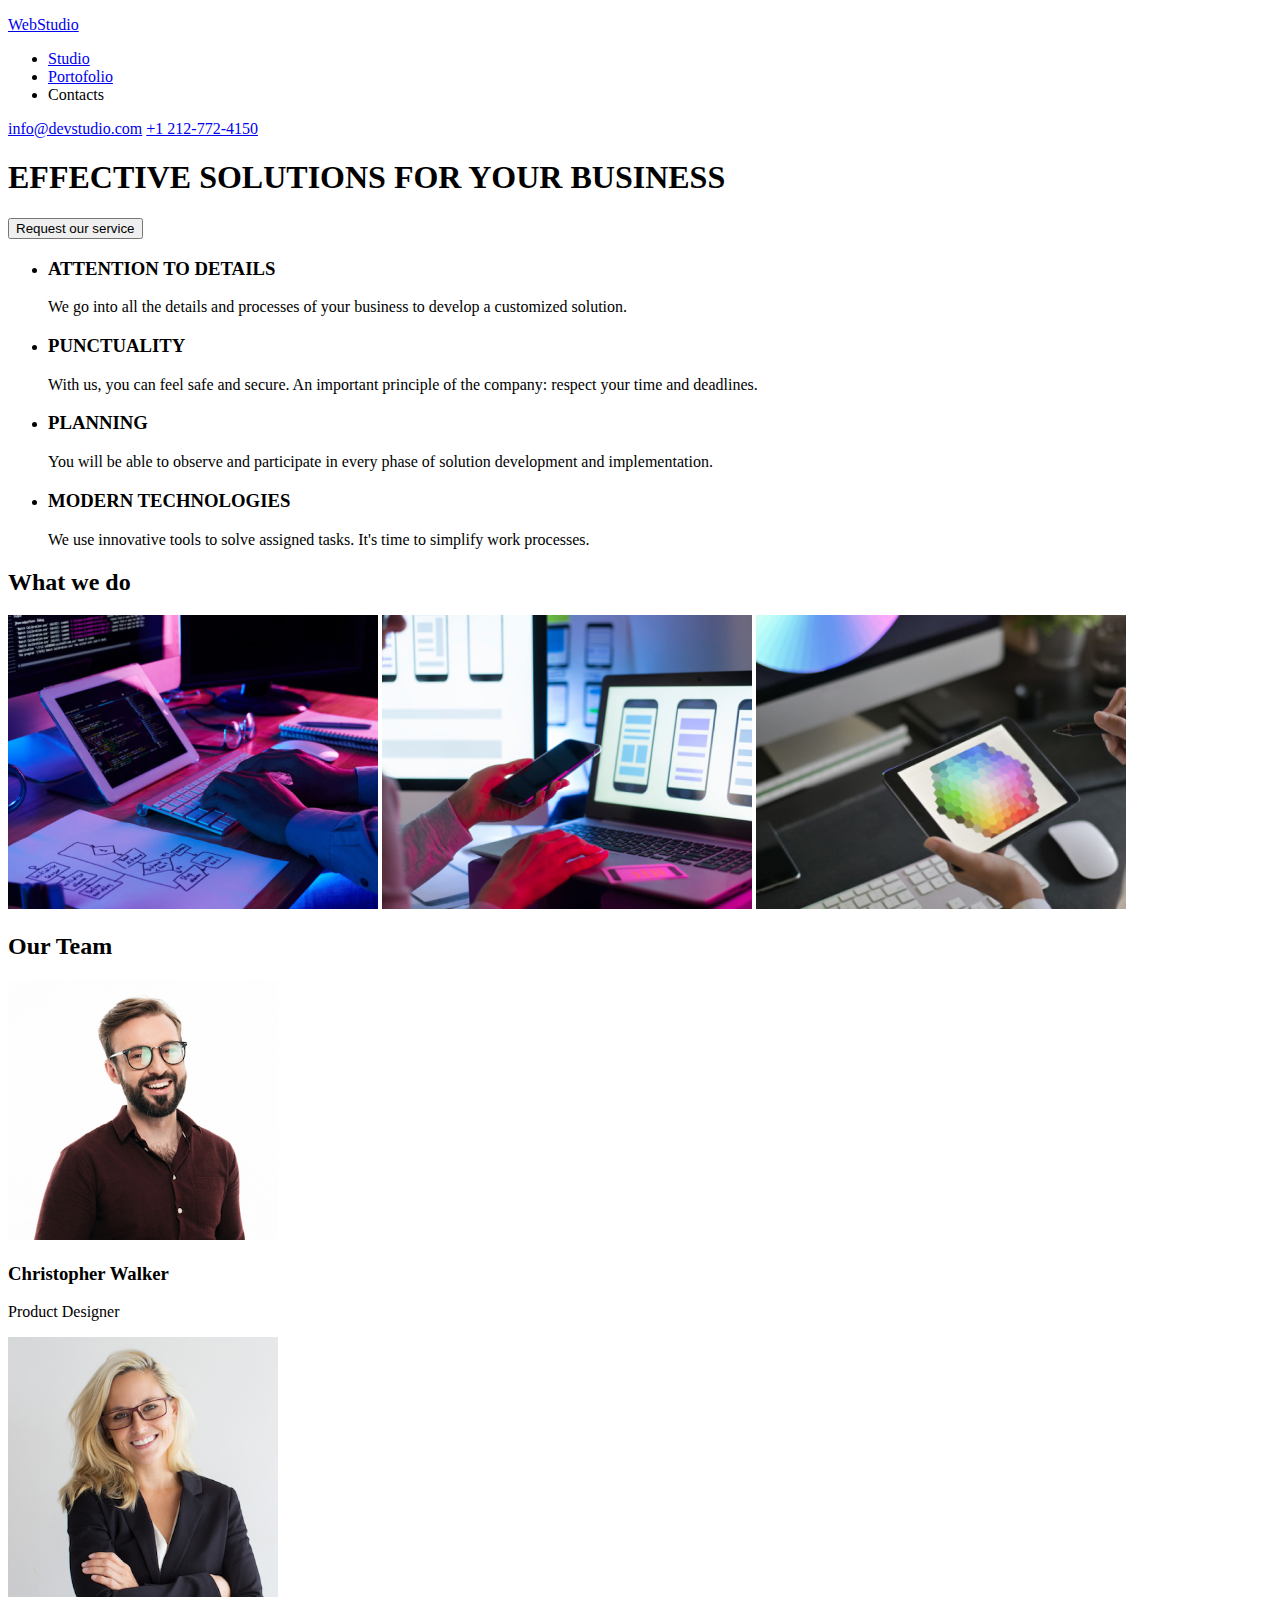
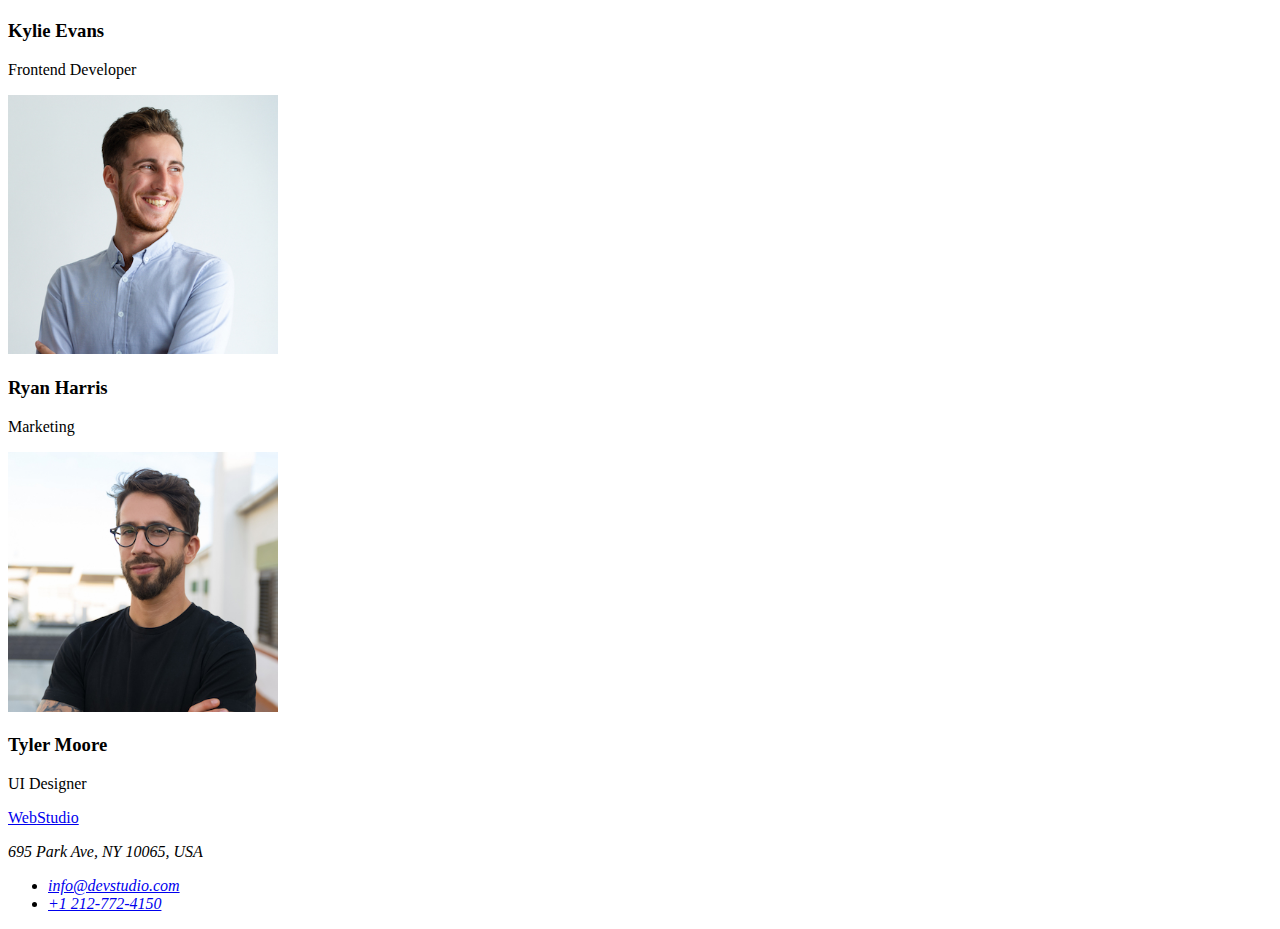
==== index.html @ ca7409e8 "Initial commit" ====
<!DOCTYPE html>
<html lang="en">
<head>
    <meta charset="UTF-8">
    <meta name="viewport" content="width=device-width, initial-scale=1.0">
    <title>Studio</title>
</head>
<body>
    <!--Header section-->
    <header id="home">
        <div>
            <a href="#home"><p>Web<span>Studio</span></p></a>
        </div>
        <nav>
            <div>
                <ul>
                    <li>
                        <a href="#studio"><span>Studio</span></a>
                    </li>
                    <li><a href="#our-team">Portofolio</a></li>
                    <li><a href="#contacts"></a>Contacts</li>
                </ul>
            </div>
        </nav>
        <div>
            <a href="mailto:info@devstudio.com"><span>info@devstudio.com</span></a>
            <a href="tel:+1212-772-4150">+1 212-772-4150</a>
        </div>
    </header>
    <main>
        <!--Hero section-->
        <section>
            <h1><strong>EFFECTIVE SOLUTIONS FOR YOUR BUSINESS</strong></h1>
            <button type="button">Request our service</button>
        </section>
        <!--About section-->
        <section id="studio">
            <ul>
                <li>
                    <h3>ATTENTION TO DETAILS</h3>
                    <p>We go into all the details and processes of your business to
                    develop a customized solution.</p>
                </li>
                <li>
                <h3>PUNCTUALITY</h3>
                <p>With us, you can feel safe and secure. An important principle of
                the company: respect your time and deadlines.</p>
                </li>
                <li>
                <h3>PLANNING</h3>
                <p>You will be able to observe and participate in every phase of
                solution development and implementation.</p>
                </li>
                <li>
                <h3>MODERN TECHNOLOGIES</h3>
                <p>We use innovative tools to solve assigned tasks. It's time to
                simplify work processes.</p>
                </li>
            </ul>
            <div>
                <h2>What we do</h2>
                <img src="images/img-1.jpg" alt="Person typing on a keyboard while looking at a diagram" width="370"/>
                <img src="images/img-2.jpg" alt="Person holding a smartphone in one hand and working on a laptop with the other" width="370"/>
                <img src="images/img-3.jpg" alt="Person holding a pen in their right hand while examining a color picker on a tablet screen" width="370"/>
            </div>
        </section>
        <!--Team section-->
        <section id="our-team">
            <h2>Our Team</h2>
            <div>
                <div>
                    <img src="images/card-1.jpg" width="270" alt="Photo of Christopher Walker our Product Designer"/>
                    <h3>Christopher Walker</h3>
                    <p>Product Designer</p>
                </div>
                <div>
                    <img src="images/card-2.jpg" width="270" alt="Photo of Kylie Evans our Frontend Developer"/>
                    <h3>Kylie Evans</h3>
                    <p>Frontend Developer</p>
                </div>
                <div>
                   <img src="images/card-3.jpg" width="270" alt="Photo of Ryan Harris our Marketing Expert"/>
                <h3>Ryan Harris</h3>
                <p>Marketing</p>
                </div>
                <div>
                    <img src="images/card-4.jpg" width="270" alt="Photo of Tyler Moore our UI Designer"/>
                    <h3>Tyler Moore</h3>
                    <p>UI Designer</p>
                </div>
            </div>
        </section>
    </main>
    <!--Footer section-->
<footer id="contacts">
    <div>
        <a href="#home">
            <p>Web<span>Studio</span></p>
        </a>
    </div>
    <address>
        <p>695 Park Ave, NY 10065, USA</p>
        <ul>
            <li><a href="mailto:info@devstudio.com">info@devstudio.com</a></li>
            <li><a href="tel:+1212-772-4150">+1 212-772-4150</a></li>
        </ul>
    </address>
</footer>

    
</body>
</html>
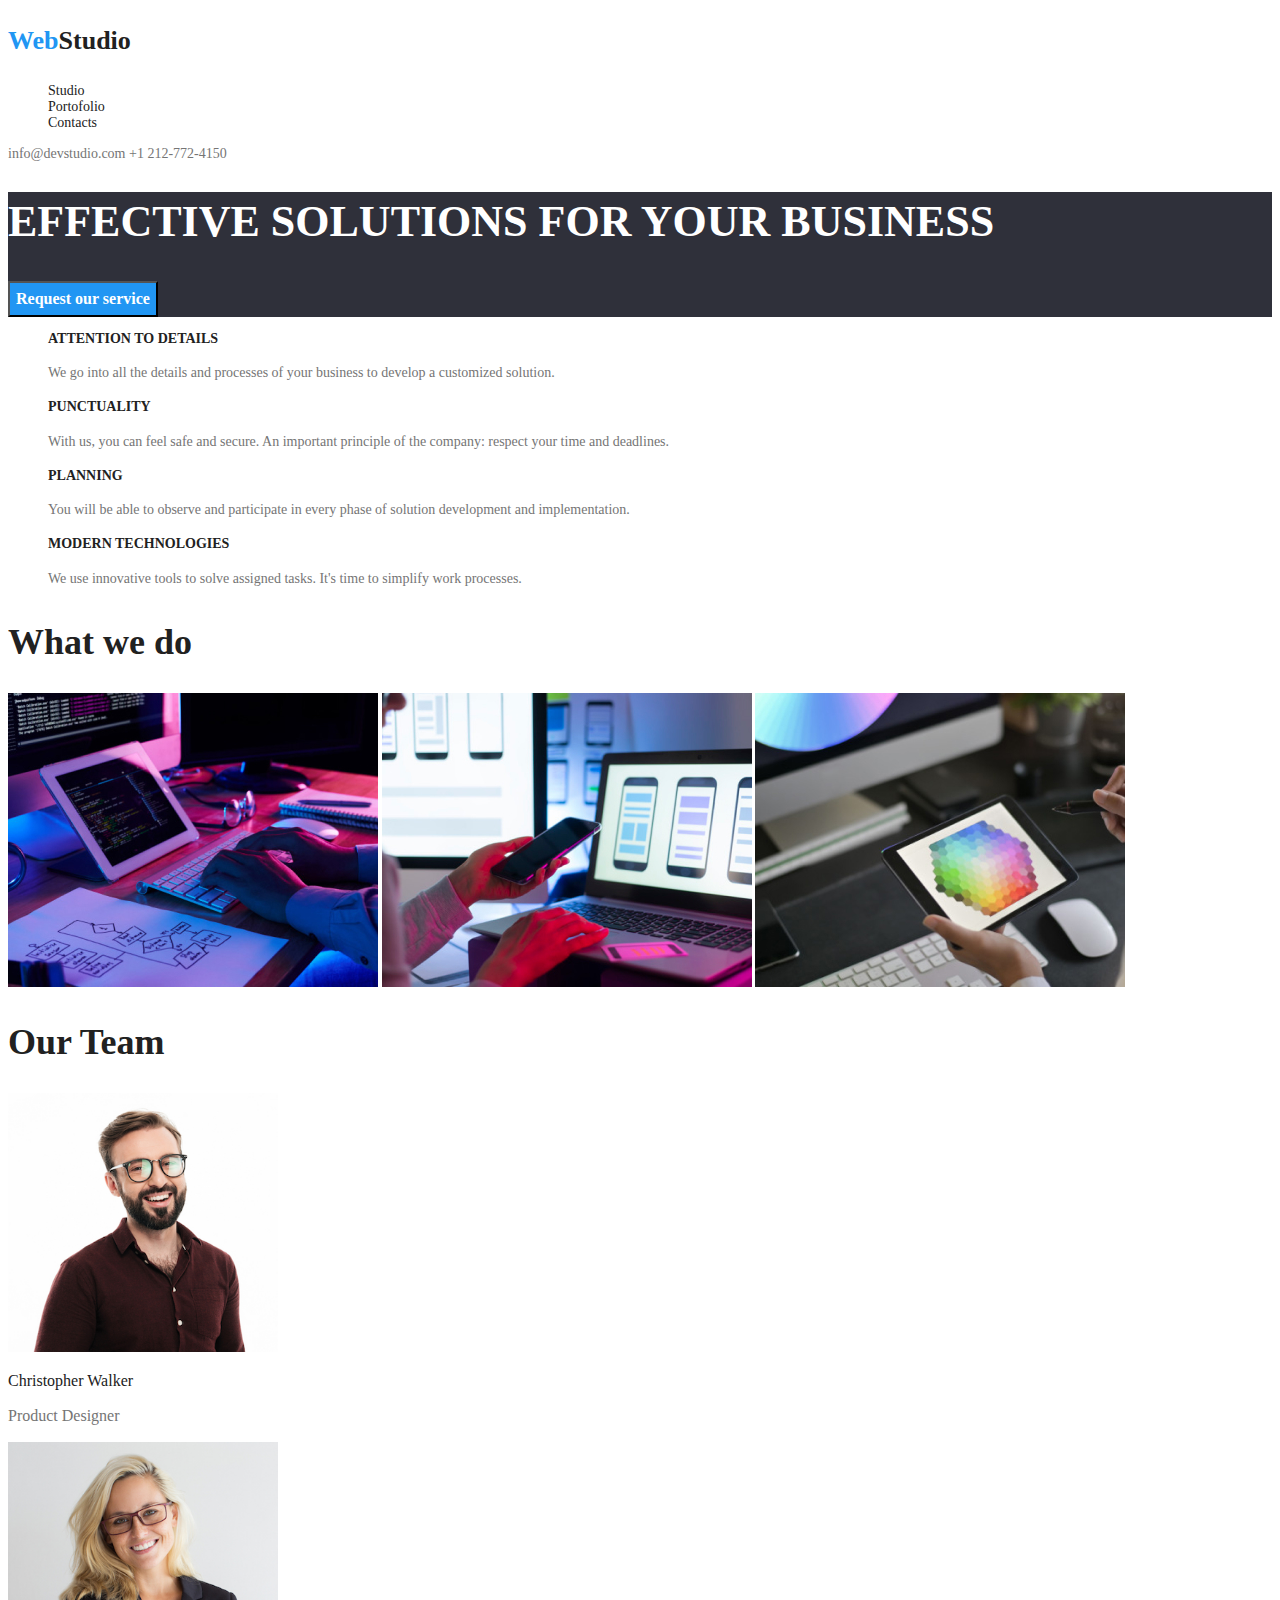
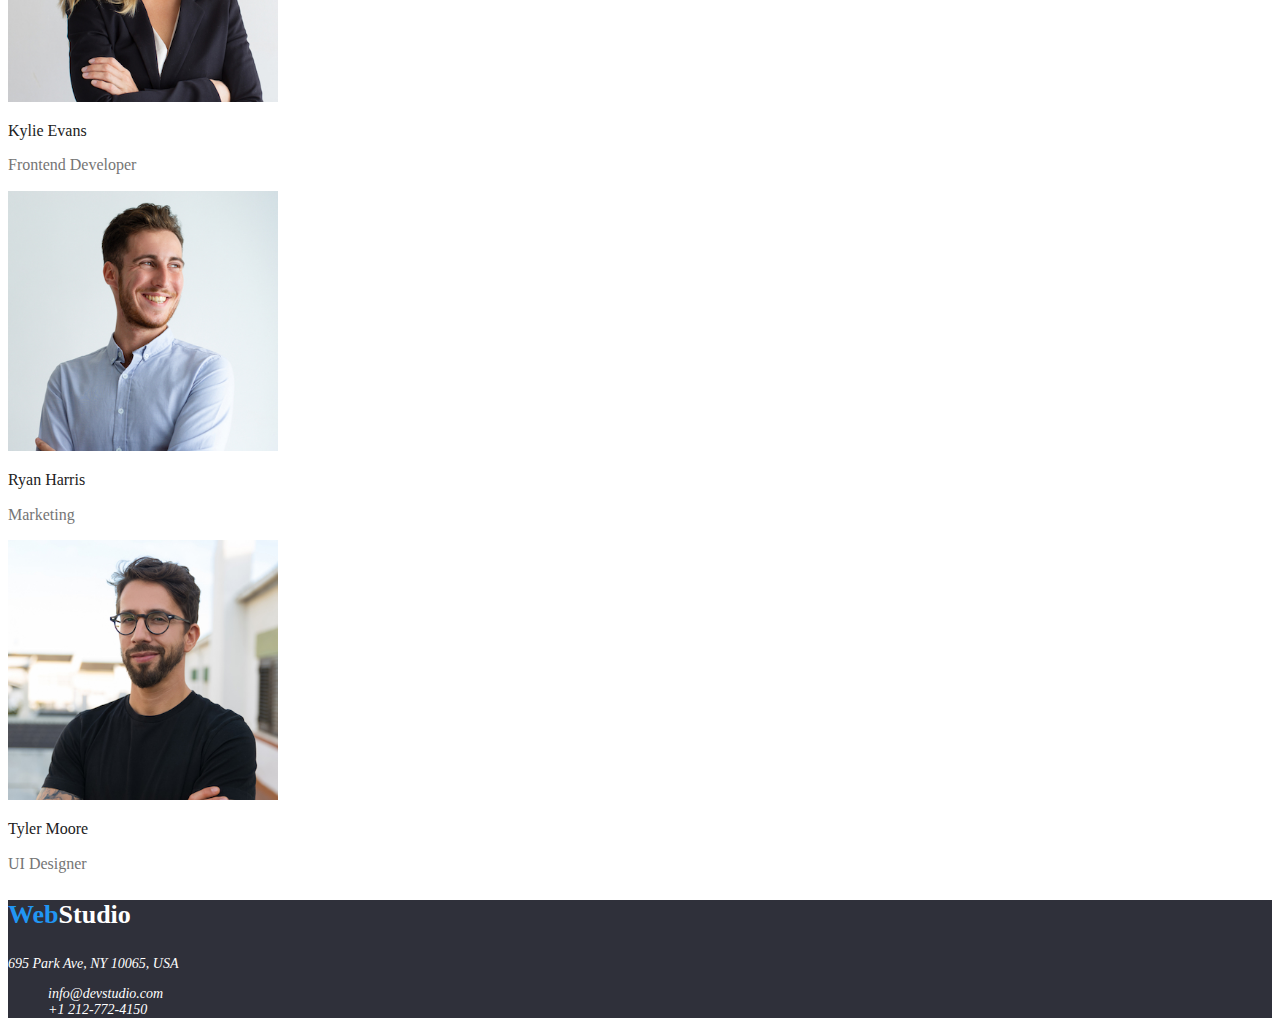
==== commit 98d0c68e: "tema-2" ====
--- a/index.html
+++ b/index.html
@@ -3,62 +3,65 @@
 <head>
     <meta charset="UTF-8">
     <meta name="viewport" content="width=device-width, initial-scale=1.0">
+    <link rel="preconnect" href="https://fonts.googleapis.com">
+    <link rel="preconnect" href="https://fonts.gstatic.com" crossorigin>
+    <link href="https://fonts.googleapis.com/css2?family=Raleway:wght@700&family=Roboto:wght@400;500;700;900&display=swap"
+        rel="stylesheet">
     <title>Studio</title>
+    <link rel="stylesheet" href="./CSS/styles.css">
 </head>
 <body>
     <!--Header section-->
-    <header id="home">
-        <div>
-            <a href="#home"><p>Web<span>Studio</span></p></a>
+    <header class="header" id="home">
+        <div class="logo">
+            <a class="logo-link" href="#home"><p class="logo-link__web"><span class="logo-link__span">Web</span>Studio</p></a>
         </div>
         <nav>
-            <div>
-                <ul>
+              <ul class="nav-list">
                     <li>
-                        <a href="#studio"><span>Studio</span></a>
+                        <a href="index.html" class="nav-link">Studio</a>
                     </li>
-                    <li><a href="#our-team">Portofolio</a></li>
-                    <li><a href="#contacts"></a>Contacts</li>
+                    <li><a href="portofolio.html" class="nav-link">Portofolio</a></li>
+                    <li><a href="#contacts" class="nav-link">Contacts</a></li>
                 </ul>
-            </div>
-        </nav>
-        <div>
-            <a href="mailto:info@devstudio.com"><span>info@devstudio.com</span></a>
-            <a href="tel:+1212-772-4150">+1 212-772-4150</a>
+             </nav>
+        <div class="contact-links">
+            <a href="mailto:info@devstudio.com" class="contact-link">info@devstudio.com</a>
+            <a href="tel:+1212-772-4150" class="contact-link">+1 212-772-4150</a>
         </div>
     </header>
     <main>
         <!--Hero section-->
-        <section>
-            <h1><strong>EFFECTIVE SOLUTIONS FOR YOUR BUSINESS</strong></h1>
-            <button type="button">Request our service</button>
+        <section class="hero-section">
+            <h1 class="hero-section__title"><strong>EFFECTIVE SOLUTIONS FOR YOUR BUSINESS</strong></h1>
+            <button class="hero-button" type="button">Request our service</button>
         </section>
         <!--About section-->
-        <section id="studio">
-            <ul>
+        <section class="about-us-section" id="studio">
+            <ul class="about-us__lists">
                 <li>
-                    <h3>ATTENTION TO DETAILS</h3>
-                    <p>We go into all the details and processes of your business to
+                    <h3 class="about-us__title">ATTENTION TO DETAILS</h3>
+                    <p class="about-us__information">We go into all the details and processes of your business to
                     develop a customized solution.</p>
                 </li>
                 <li>
-                <h3>PUNCTUALITY</h3>
-                <p>With us, you can feel safe and secure. An important principle of
+                <h3 class="about-us__title">PUNCTUALITY</h3>
+                <p class="about-us__information">With us, you can feel safe and secure. An important principle of
                 the company: respect your time and deadlines.</p>
                 </li>
                 <li>
-                <h3>PLANNING</h3>
-                <p>You will be able to observe and participate in every phase of
+                <h3 class="about-us__title">PLANNING</h3>
+                <p class="about-us__information">You will be able to observe and participate in every phase of
                 solution development and implementation.</p>
                 </li>
                 <li>
-                <h3>MODERN TECHNOLOGIES</h3>
-                <p>We use innovative tools to solve assigned tasks. It's time to
+                <h3 class="about-us__title">MODERN TECHNOLOGIES</h3>
+                <p class="about-us__information">We use innovative tools to solve assigned tasks. It's time to
                 simplify work processes.</p>
                 </li>
             </ul>
             <div>
-                <h2>What we do</h2>
+                <h2 class="style-h2">What we do</h2>
                 <img src="images/img-1.jpg" alt="Person typing on a keyboard while looking at a diagram" width="370"/>
                 <img src="images/img-2.jpg" alt="Person holding a smartphone in one hand and working on a laptop with the other" width="370"/>
                 <img src="images/img-3.jpg" alt="Person holding a pen in their right hand while examining a color picker on a tablet screen" width="370"/>
@@ -66,43 +69,43 @@
         </section>
         <!--Team section-->
         <section id="our-team">
-            <h2>Our Team</h2>
+            <h2 class="style-h2">Our Team</h2>
             <div>
                 <div>
                     <img src="images/card-1.jpg" width="270" alt="Photo of Christopher Walker our Product Designer"/>
-                    <h3>Christopher Walker</h3>
-                    <p>Product Designer</p>
+                    <h3 class="style-h3">Christopher Walker</h3>
+                    <p class="about-workers">Product Designer</p>
                 </div>
                 <div>
                     <img src="images/card-2.jpg" width="270" alt="Photo of Kylie Evans our Frontend Developer"/>
-                    <h3>Kylie Evans</h3>
-                    <p>Frontend Developer</p>
+                    <h3 class="style-h3">Kylie Evans</h3>
+                    <p class="about-workers">Frontend Developer</p>
                 </div>
                 <div>
                    <img src="images/card-3.jpg" width="270" alt="Photo of Ryan Harris our Marketing Expert"/>
-                <h3>Ryan Harris</h3>
-                <p>Marketing</p>
+                <h3 class="style-h3">Ryan Harris</h3>
+                <p class="about-workers">Marketing</p>
                 </div>
                 <div>
                     <img src="images/card-4.jpg" width="270" alt="Photo of Tyler Moore our UI Designer"/>
-                    <h3>Tyler Moore</h3>
-                    <p>UI Designer</p>
+                    <h3 class="style-h3">Tyler Moore</h3>
+                    <p class="about-workers">UI Designer</p>
                 </div>
             </div>
         </section>
     </main>
     <!--Footer section-->
-<footer id="contacts">
-    <div>
-        <a href="#home">
-            <p>Web<span>Studio</span></p>
+<footer class="footer-section" id="contacts">
+    <div class="logo">
+        <a class="logo-link" href="#home">
+            <p class="logo-link__footer"><span class="logo-link__span">Web</span>Studio</p>
         </a>
     </div>
-    <address>
+    <address class="address-footer">
         <p>695 Park Ave, NY 10065, USA</p>
-        <ul>
-            <li><a href="mailto:info@devstudio.com">info@devstudio.com</a></li>
-            <li><a href="tel:+1212-772-4150">+1 212-772-4150</a></li>
+        <ul class="footer-links">
+            <li><a href="mailto:info@devstudio.com" class="address-link">info@devstudio.com</a></li>
+            <li><a href="tel:+1212-772-4150" class="address-link">+1 212-772-4150</a></li>
         </ul>
     </address>
 </footer>
--- a/CSS/styles.css
+++ b/CSS/styles.css
@@ -0,0 +1,160 @@
+:root{
+    --primary-text-color:#212121;
+    --secundary-text-color:#757575;
+    --white-color:#FFFFFF;
+    --blue-hover-color:#2196F3;
+    --primary-background-color:#2F303A;
+    --secundary-background-color:#F5F4FA;
+    --border-color:#ECECEC;
+    --roboto-font:'Roboto' sans-serif;
+    --raleway-font:'Raleway' sans-serif;
+}
+body{
+    font-family:var(--roboto-font);
+    color:var(--primary-text-color);
+    font-size:14px;
+}
+/* Nav bar */
+.logo .logo-link{
+    color:var(--primary-text-color);
+    font-family: var(--raleway-font);
+    font-size:26px;
+    font-weight:700;
+    line-height:30.52px;
+    text-decoration:none;
+}
+.logo-link__span{
+    color:var(--blue-hover-color);
+}
+.nav-list {
+    list-style: none;
+}
+
+.nav-link {
+    text-decoration: none;
+    color: var(--primary-text-color);
+    font-weight: 500;
+    line-height: 16.41px;
+    font-size: 14px;
+    font-family: var(--roboto-font);
+}
+.contact-link{
+    font-family: var(--roboto-font);
+    text-decoration: none;
+    font-weight: 500;
+    line-height: 16.41px;
+    font-size: 14px;
+    color: var(--secundary-text-color);
+}
+.contact-link:hover,
+.contact-link:focus{
+    color: var(--blue-hover-color);
+    text-decoration: underline;
+}
+.nav-link:hover,
+.nav-link:focus{
+    color: var(--blue-hover-color);
+}
+/* Main section */
+.hero-section{
+    background-color: var(--primary-background-color);
+}
+.hero-section__title{
+    color: var(--white-color);
+    font-weight: 900;
+    font-size: 44px;
+    line-height: 60px;
+    font-family: inherit;
+}
+.hero-button{
+    color: var(--white-color);
+    background-color: var(--blue-hover-color);
+    font-weight: 700;
+    font-size: 16px;
+    line-height: 30px;
+    font-family: inherit;
+}
+/* About us */
+.about-us__lists{
+    list-style: none;
+}
+.about-us__title{
+    font-size: 14px;
+        font-weight: 700;
+        line-height: 16.41px;
+}
+.about-us__information{
+    color: var(--secundary-text-color);
+    line-height: 24px;
+}
+.style-h2{
+    font-size: 36px;
+    font-weight: 700;
+    line-height: 42.19px;
+    font-family: inherit;
+}
+.style-h3{
+font-size: 16px;
+    font-weight: 500;
+    line-height: 18.75px;
+}
+.about-workers{
+    color: var(--secundary-text-color);
+    font-size: 16px;
+    line-height: 18.75px;
+}
+.footer-section{
+    background-color: var(--primary-background-color);
+}
+.logo-link__footer{
+    color: var(--white-color);
+}
+.address-footer{
+    color: var(--white-color);
+}
+.footer-links{
+    list-style: none;
+}
+.address-link{
+color: var(--white-color);
+font-family: var(--roboto-font);
+font-weight: 400;
+font-size: 14px;
+line-height: 16px;
+text-decoration: none;
+}
+.address-link:hover,
+.address-link:focus{
+    color: var(--blue-hover-color);
+    text-decoration: underline;
+}
+/* Portofolio */
+.btn-list{
+    list-style: none;
+}
+.btn-item{
+    background-color: var(--secundary-background-color);
+    font-weight: 500;
+    font-size: 16px;
+    line-height: 26px;
+    font-family: inherit;
+    border: none;
+    cursor: pointer;
+}
+.btn-item:hover,
+.btn-item:focus{
+background-color: var(--blue-hover-color);
+color: var(--white-color);
+}
+.our-item__title{
+    font-size: 18px;
+    font-weight: 700;
+    line-height: 36px;
+    font-family: inherit;
+}
+.our-item__subtitle{
+   color: var(--secundary-text-color);
+    font-size: 16px;
+    line-height: 30px;
+    font-family: inherit;
+}
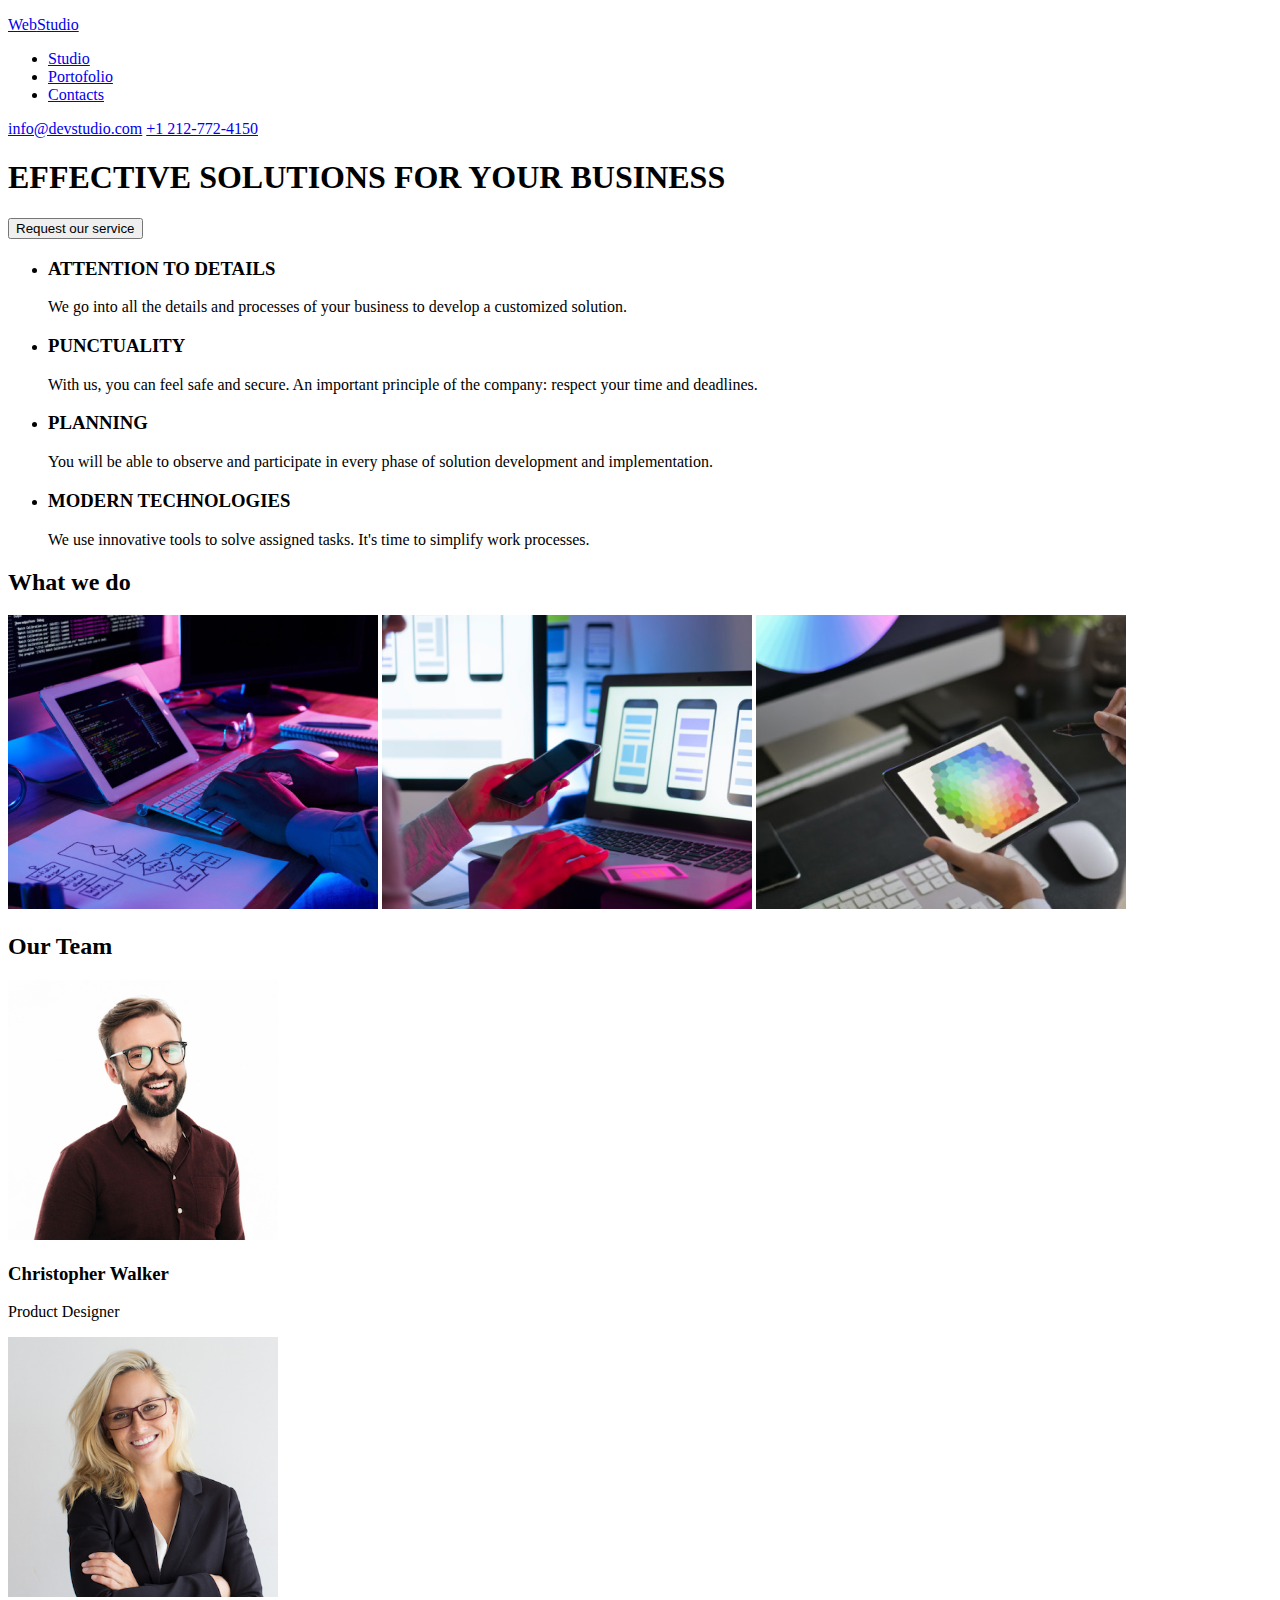
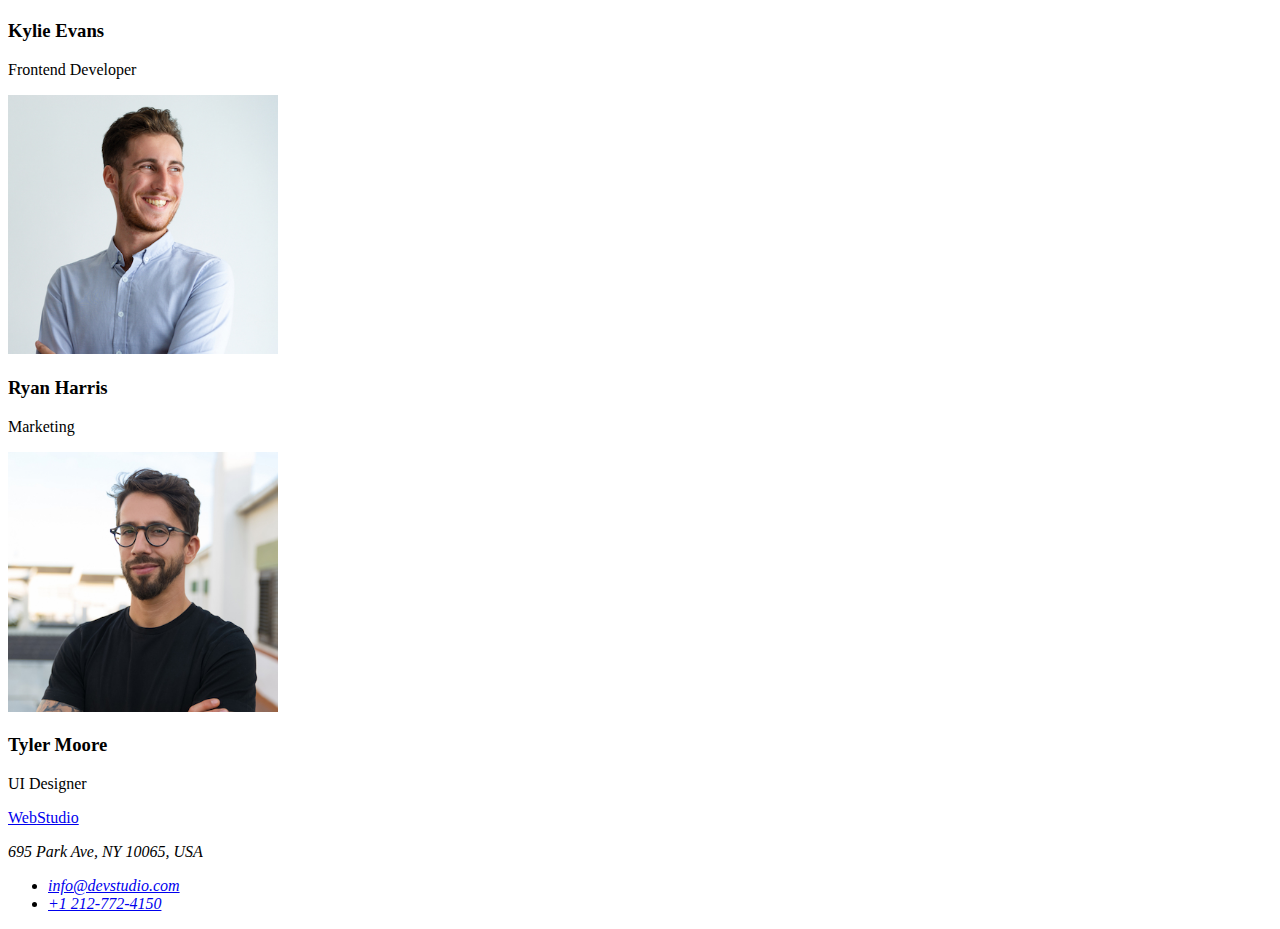
==== commit 29910fa1: "tema-2" ====
--- a/index.html
+++ b/index.html
@@ -8,7 +8,7 @@
     <link href="https://fonts.googleapis.com/css2?family=Raleway:wght@700&family=Roboto:wght@400;500;700;900&display=swap"
         rel="stylesheet">
     <title>Studio</title>
-    <link rel="stylesheet" href="./CSS/styles.css">
+    <link rel="stylesheet" href="./css/styles.css">
 </head>
 <body>
     <!--Header section-->
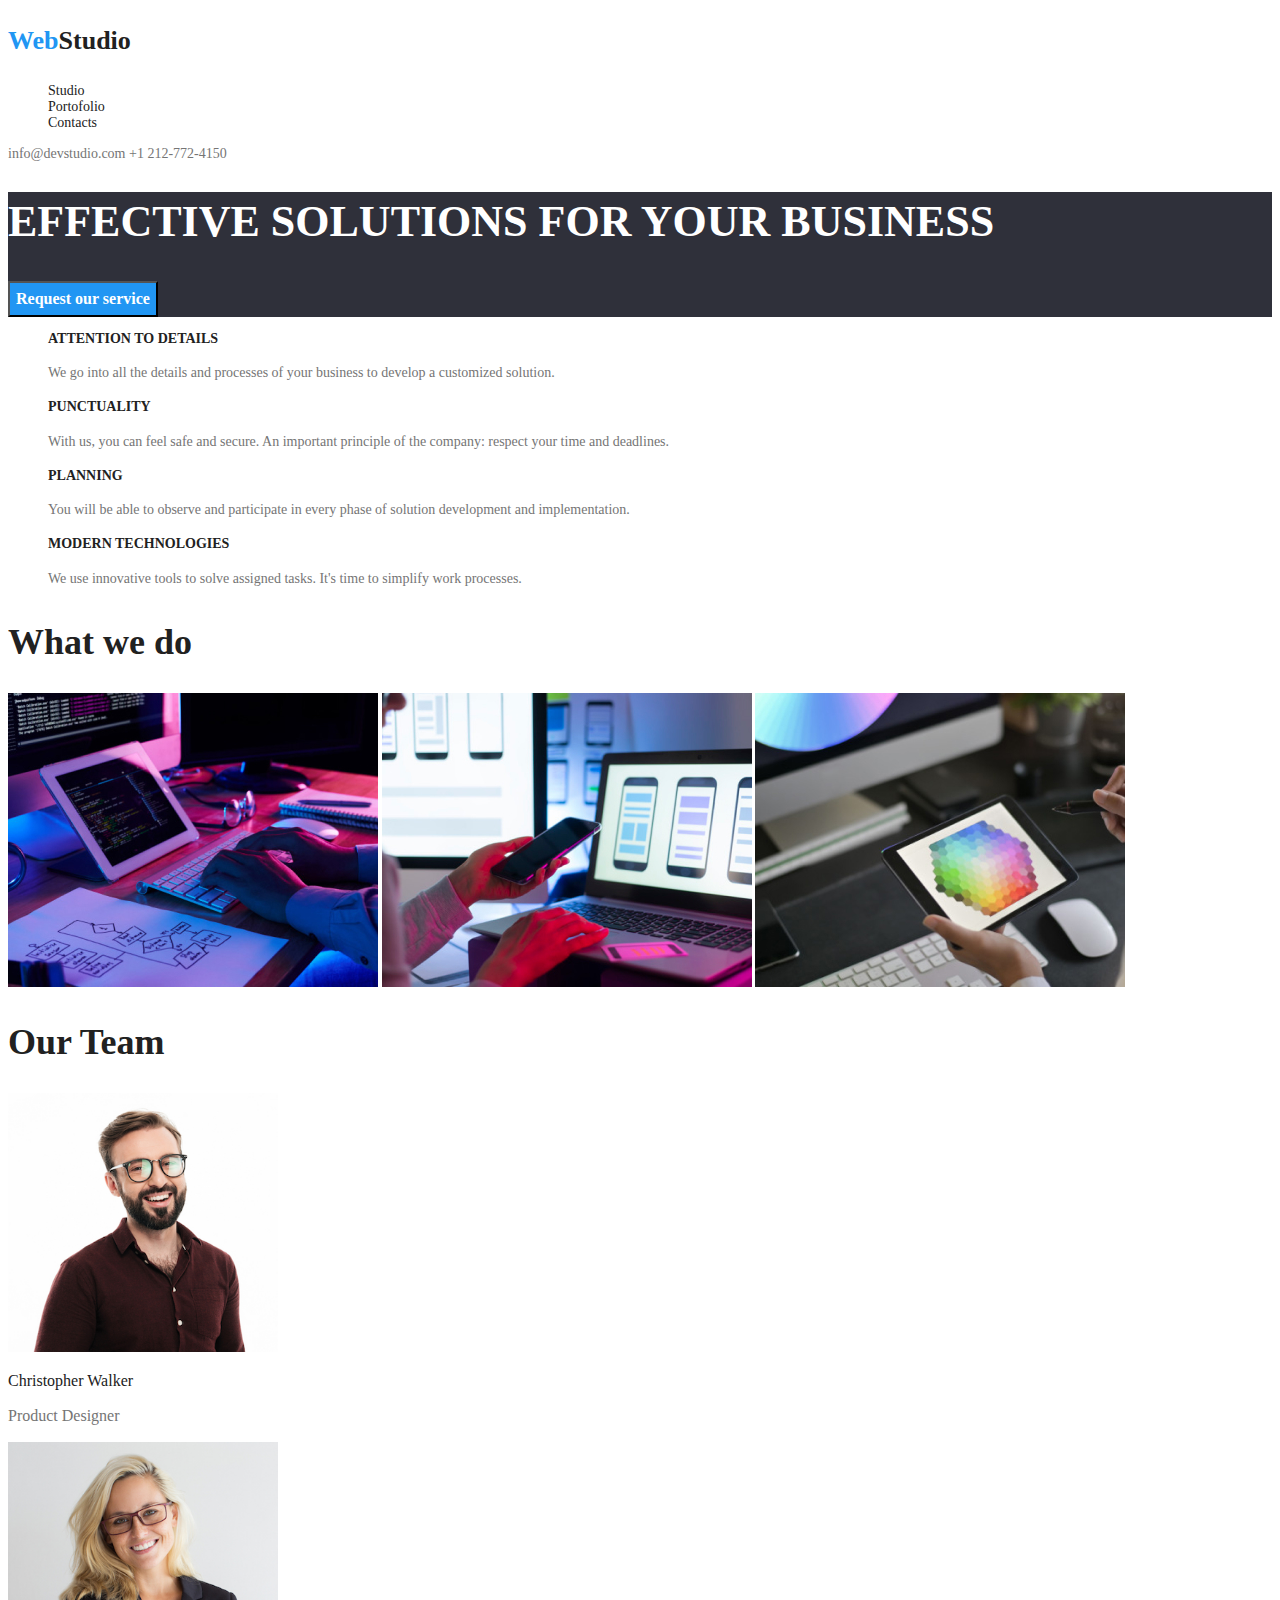
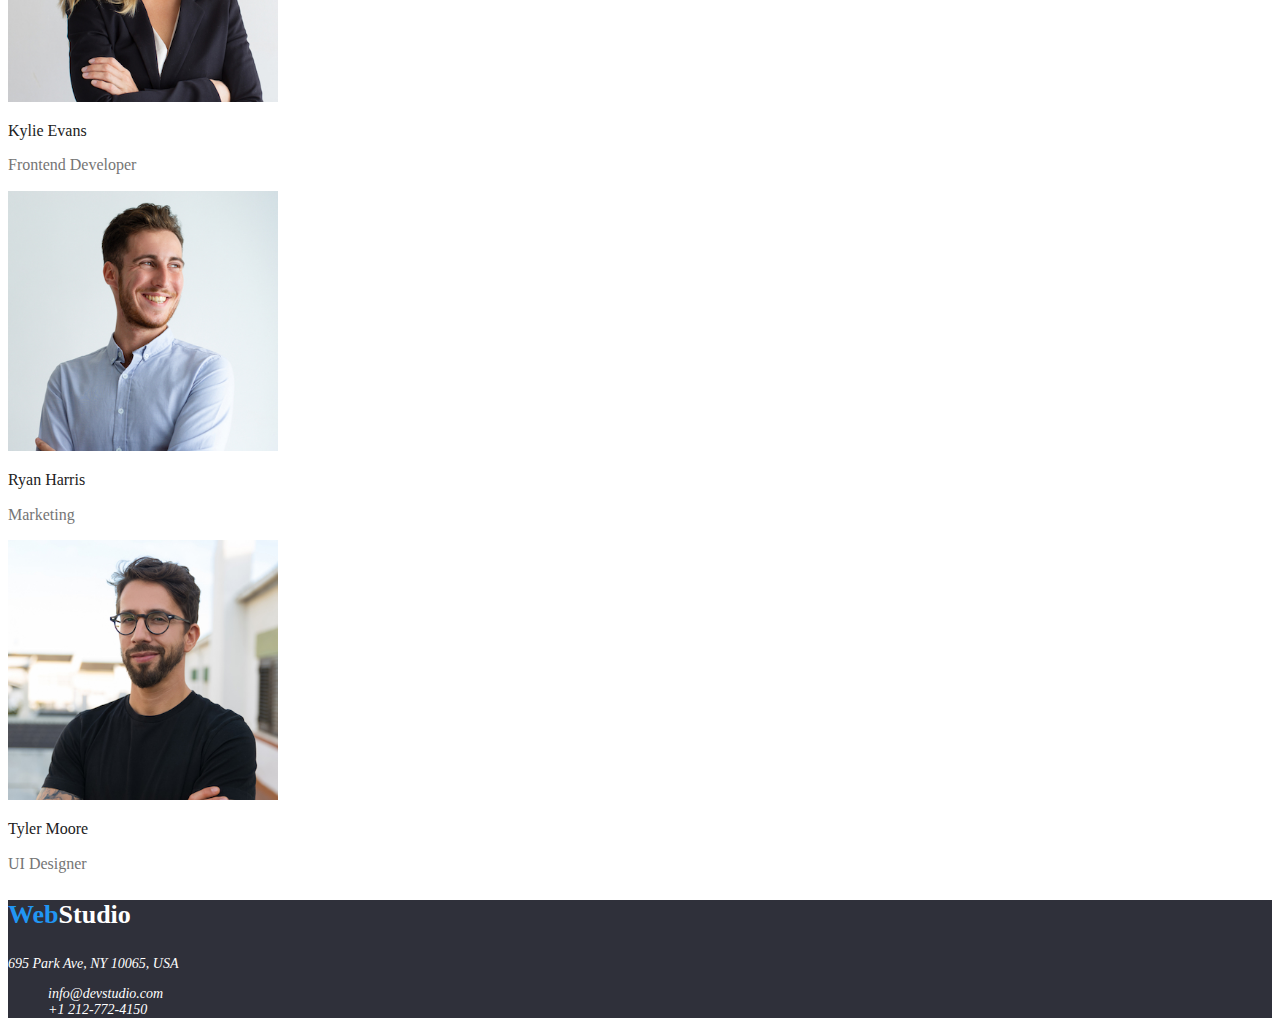
==== commit 50d8cd8a: "tema-2" ====
--- a/index.html
+++ b/index.html
@@ -8,7 +8,7 @@
     <link href="https://fonts.googleapis.com/css2?family=Raleway:wght@700&family=Roboto:wght@400;500;700;900&display=swap"
         rel="stylesheet">
     <title>Studio</title>
-    <link rel="stylesheet" href="./css/styles.css">
+    <link rel="stylesheet" href="./CSS/styles.css">
 </head>
 <body>
     <!--Header section-->
--- a/CSS/styles.css
+++ b/CSS/styles.css
@@ -0,0 +1,160 @@
+:root{
+    --primary-text-color:#212121;
+    --secundary-text-color:#757575;
+    --white-color:#FFFFFF;
+    --blue-hover-color:#2196F3;
+    --primary-background-color:#2F303A;
+    --secundary-background-color:#F5F4FA;
+    --border-color:#ECECEC;
+    --roboto-font:'Roboto' sans-serif;
+    --raleway-font:'Raleway' sans-serif;
+}
+body{
+    font-family:var(--roboto-font);
+    color:var(--primary-text-color);
+    font-size:14px;
+}
+/* Nav bar */
+.logo .logo-link{
+    color:var(--primary-text-color);
+    font-family: var(--raleway-font);
+    font-size:26px;
+    font-weight:700;
+    line-height:30.52px;
+    text-decoration:none;
+}
+.logo-link__span{
+    color:var(--blue-hover-color);
+}
+.nav-list {
+    list-style: none;
+}
+
+.nav-link {
+    text-decoration: none;
+    color: var(--primary-text-color);
+    font-weight: 500;
+    line-height: 16.41px;
+    font-size: 14px;
+    font-family: var(--roboto-font);
+}
+.contact-link{
+    font-family: var(--roboto-font);
+    text-decoration: none;
+    font-weight: 500;
+    line-height: 16.41px;
+    font-size: 14px;
+    color: var(--secundary-text-color);
+}
+.contact-link:hover,
+.contact-link:focus{
+    color: var(--blue-hover-color);
+    text-decoration: underline;
+}
+.nav-link:hover,
+.nav-link:focus{
+    color: var(--blue-hover-color);
+}
+/* Main section */
+.hero-section{
+    background-color: var(--primary-background-color);
+}
+.hero-section__title{
+    color: var(--white-color);
+    font-weight: 900;
+    font-size: 44px;
+    line-height: 60px;
+    font-family: inherit;
+}
+.hero-button{
+    color: var(--white-color);
+    background-color: var(--blue-hover-color);
+    font-weight: 700;
+    font-size: 16px;
+    line-height: 30px;
+    font-family: inherit;
+}
+/* About us */
+.about-us__lists{
+    list-style: none;
+}
+.about-us__title{
+    font-size: 14px;
+        font-weight: 700;
+        line-height: 16.41px;
+}
+.about-us__information{
+    color: var(--secundary-text-color);
+    line-height: 24px;
+}
+.style-h2{
+    font-size: 36px;
+    font-weight: 700;
+    line-height: 42.19px;
+    font-family: inherit;
+}
+.style-h3{
+font-size: 16px;
+    font-weight: 500;
+    line-height: 18.75px;
+}
+.about-workers{
+    color: var(--secundary-text-color);
+    font-size: 16px;
+    line-height: 18.75px;
+}
+.footer-section{
+    background-color: var(--primary-background-color);
+}
+.logo-link__footer{
+    color: var(--white-color);
+}
+.address-footer{
+    color: var(--white-color);
+}
+.footer-links{
+    list-style: none;
+}
+.address-link{
+color: var(--white-color);
+font-family: var(--roboto-font);
+font-weight: 400;
+font-size: 14px;
+line-height: 16px;
+text-decoration: none;
+}
+.address-link:hover,
+.address-link:focus{
+    color: var(--blue-hover-color);
+    text-decoration: underline;
+}
+/* Portofolio */
+.btn-list{
+    list-style: none;
+}
+.btn-item{
+    background-color: var(--secundary-background-color);
+    font-weight: 500;
+    font-size: 16px;
+    line-height: 26px;
+    font-family: inherit;
+    border: none;
+    cursor: pointer;
+}
+.btn-item:hover,
+.btn-item:focus{
+background-color: var(--blue-hover-color);
+color: var(--white-color);
+}
+.our-item__title{
+    font-size: 18px;
+    font-weight: 700;
+    line-height: 36px;
+    font-family: inherit;
+}
+.our-item__subtitle{
+   color: var(--secundary-text-color);
+    font-size: 16px;
+    line-height: 30px;
+    font-family: inherit;
+}
